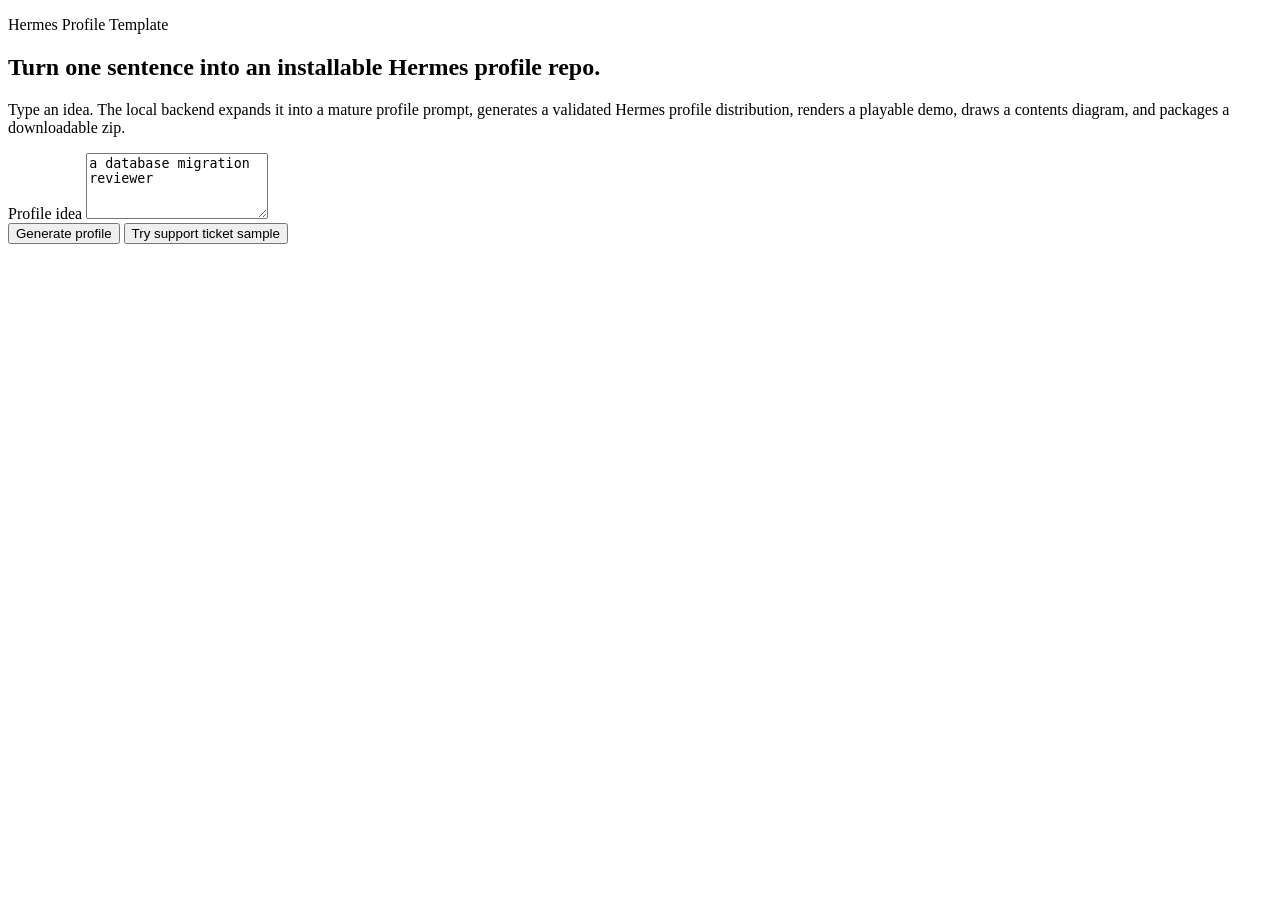
==== web-demo/static/index.html @ 43899ce9 "feat: add local web profile generator demo" ====
<!doctype html>
<html lang="en">
<head>
  <meta charset="utf-8">
  <meta name="viewport" content="width=device-width, initial-scale=1">
  <title>Hermes Profile Generator Demo</title>
  <link rel="stylesheet" href="/style.css">
</head>
<body>
  <main>
    <section class="hero">
      <p class="eyebrow">Hermes Profile Template</p>
      <h1>Turn one sentence into an installable Hermes profile repo.</h1>
      <p class="lede">Type an idea. The local backend expands it into a mature profile prompt, generates a validated Hermes profile distribution, renders a playable demo, draws a contents diagram, and packages a downloadable zip.</p>
      <div class="panel">
        <label for="sentence">Profile idea</label>
        <textarea id="sentence" maxlength="1000" rows="4">a database migration reviewer</textarea>
        <div class="actions">
          <button id="generate">Generate profile</button>
          <button id="sample" class="secondary">Try support ticket sample</button>
        </div>
      </div>
    </section>

    <section class="status panel" id="statusPanel" hidden>
      <h2>Status</h2>
      <ol id="progress"></ol>
      <pre id="error" hidden></pre>
    </section>

    <section class="results" id="results" hidden>
      <div class="result-card">
        <h2 id="profileTitle">Generated profile</h2>
        <p id="profilePath"></p>
        <code id="installCommand"></code>
      </div>
      <div class="grid">
        <a id="downloadZip" class="artifact" href="#">Download repo zip</a>
        <a id="playDemo" class="artifact" href="#" target="_blank">Play demo</a>
        <a id="viewDiagram" class="artifact" href="#" target="_blank">View diagram</a>
        <a id="viewPrompt" class="artifact" href="#" target="_blank">View mature prompt</a>
        <a id="viewValidation" class="artifact" href="#" target="_blank">View validation report</a>
      </div>
      <iframe id="diagramFrame" title="Profile diagram"></iframe>
    </section>
  </main>
  <script src="/app.js"></script>
</body>
</html>
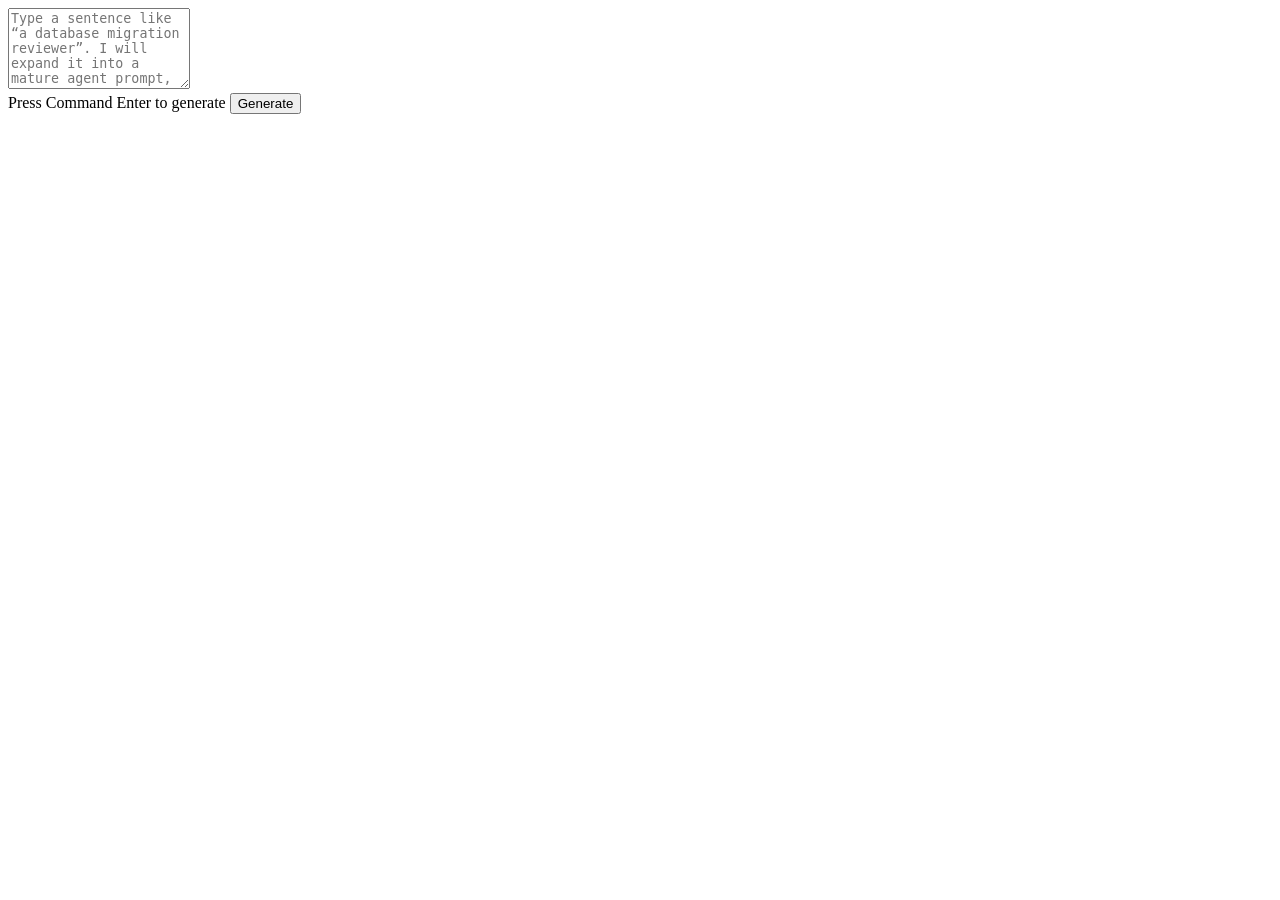
==== commit 3af4adcb: "feat: redesign local web demo" ====
--- a/web-demo/static/index.html
+++ b/web-demo/static/index.html
@@ -7,41 +7,63 @@
   <link rel="stylesheet" href="/style.css">
 </head>
 <body>
-  <main>
-    <section class="hero">
-      <p class="eyebrow">Hermes Profile Template</p>
-      <h1>Turn one sentence into an installable Hermes profile repo.</h1>
-      <p class="lede">Type an idea. The local backend expands it into a mature profile prompt, generates a validated Hermes profile distribution, renders a playable demo, draws a contents diagram, and packages a downloadable zip.</p>
-      <div class="panel">
-        <label for="sentence">Profile idea</label>
-        <textarea id="sentence" maxlength="1000" rows="4">a database migration reviewer</textarea>
-        <div class="actions">
-          <button id="generate">Generate profile</button>
-          <button id="sample" class="secondary">Try support ticket sample</button>
+  <main class="window" id="window">
+    <section class="composer-pane" id="composerPane" aria-label="Profile idea input">
+      <div class="composer-shell">
+        <textarea id="sentence" maxlength="1000" rows="5" spellcheck="true" placeholder="Type a sentence like “a database migration reviewer”. I will expand it into a mature agent prompt, generate an installable Hermes profile repo, validate it, build a playable demo, draw a contents diagram, and package the download."></textarea>
+        <div class="composer-footer">
+          <span id="composerHint">Press Command Enter to generate</span>
+          <button id="generate" aria-label="Generate profile">Generate</button>
         </div>
       </div>
     </section>
 
-    <section class="status panel" id="statusPanel" hidden>
-      <h2>Status</h2>
-      <ol id="progress"></ol>
-      <pre id="error" hidden></pre>
-    </section>
+    <section class="workbench" id="workbench" hidden>
+      <aside class="rail" aria-label="Generation status">
+        <div class="brand-row">
+          <span class="status-dot" id="statusDot"></span>
+          <span id="statusLabel">Waiting</span>
+        </div>
+        <ol class="stage-list" id="stageList"></ol>
+      </aside>
 
-    <section class="results" id="results" hidden>
-      <div class="result-card">
-        <h2 id="profileTitle">Generated profile</h2>
-        <p id="profilePath"></p>
-        <code id="installCommand"></code>
-      </div>
-      <div class="grid">
-        <a id="downloadZip" class="artifact" href="#">Download repo zip</a>
-        <a id="playDemo" class="artifact" href="#" target="_blank">Play demo</a>
-        <a id="viewDiagram" class="artifact" href="#" target="_blank">View diagram</a>
-        <a id="viewPrompt" class="artifact" href="#" target="_blank">View mature prompt</a>
-        <a id="viewValidation" class="artifact" href="#" target="_blank">View validation report</a>
-      </div>
-      <iframe id="diagramFrame" title="Profile diagram"></iframe>
+      <section class="detail-pane" aria-live="polite">
+        <header class="detail-header">
+          <div>
+            <p class="overline">Prompt to profile</p>
+            <h1 id="headline">Building your Hermes profile</h1>
+          </div>
+          <button id="newRun" class="ghost">New sentence</button>
+        </header>
+
+        <div class="sentence-card panel">
+          <span>Input</span>
+          <p id="inputEcho"></p>
+        </div>
+
+        <div class="panel-grid" id="panelGrid"></div>
+
+        <section class="results" id="results" hidden>
+          <div class="result-card panel">
+            <div>
+              <span>Generated profile</span>
+              <h2 id="profileTitle">Generated profile</h2>
+              <p id="profilePath"></p>
+            </div>
+            <code id="installCommand"></code>
+          </div>
+          <div class="artifact-grid">
+            <a id="downloadZip" class="artifact" href="#">Download repo zip</a>
+            <a id="playDemo" class="artifact" href="#" target="_blank">Play demo</a>
+            <a id="viewDiagram" class="artifact" href="#" target="_blank">View diagram</a>
+            <a id="viewPrompt" class="artifact" href="#" target="_blank">View mature prompt</a>
+            <a id="viewValidation" class="artifact" href="#" target="_blank">Validation report</a>
+          </div>
+          <iframe id="diagramFrame" title="Profile contents diagram"></iframe>
+        </section>
+
+        <pre id="error" hidden></pre>
+      </section>
     </section>
   </main>
   <script src="/app.js"></script>
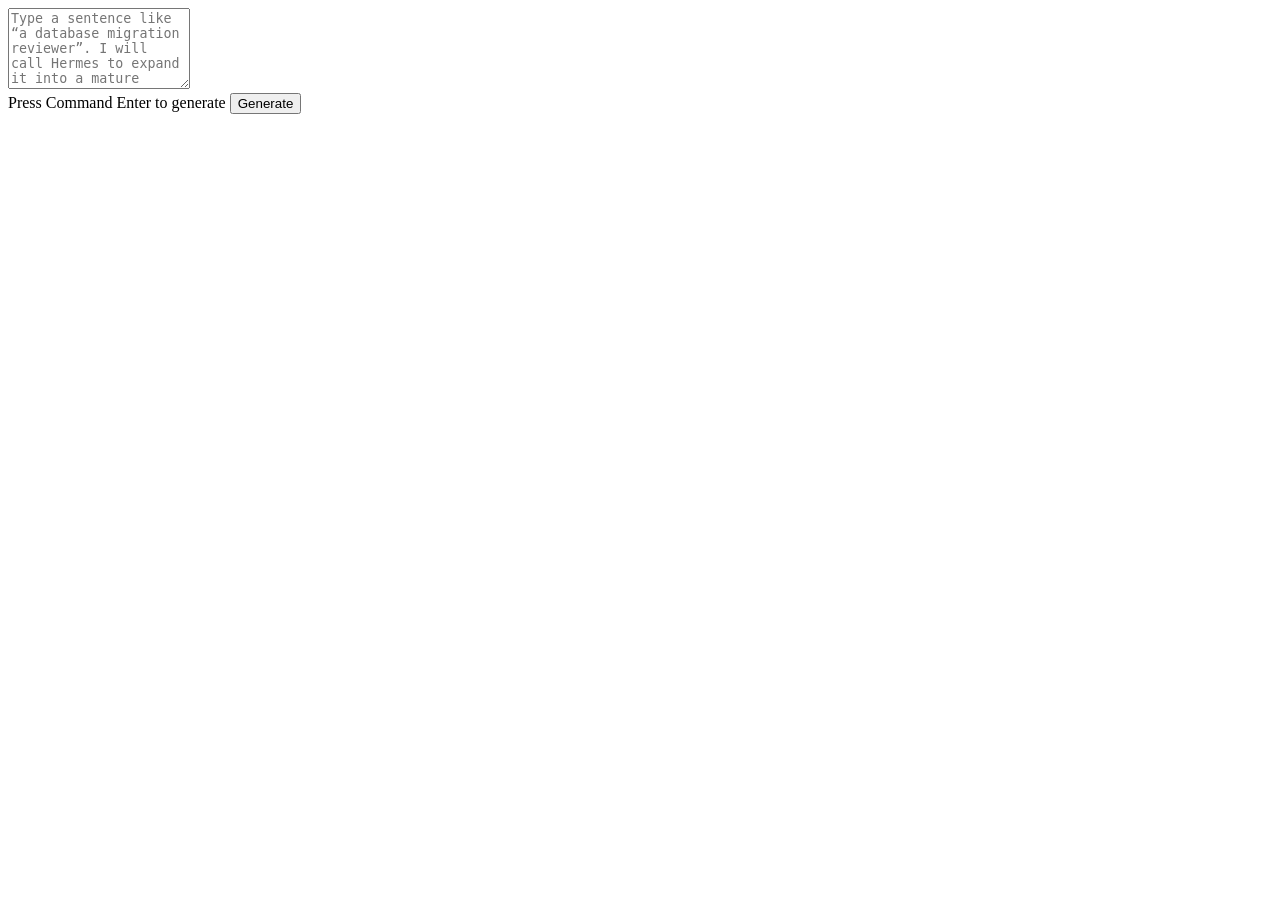
==== commit 2dc23832: "feat: make web demo llm driven and inspectable" ====
--- a/web-demo/static/index.html
+++ b/web-demo/static/index.html
@@ -10,7 +10,7 @@
   <main class="window" id="window">
     <section class="composer-pane" id="composerPane" aria-label="Profile idea input">
       <div class="composer-shell">
-        <textarea id="sentence" maxlength="1000" rows="5" spellcheck="true" placeholder="Type a sentence like “a database migration reviewer”. I will expand it into a mature agent prompt, generate an installable Hermes profile repo, validate it, build a playable demo, draw a contents diagram, and package the download."></textarea>
+        <textarea id="sentence" maxlength="1000" rows="5" spellcheck="true" placeholder="Type a sentence like “a database migration reviewer”. I will call Hermes to expand it into a mature agent prompt, generate an installable profile repo, call Hermes again for a quality review, show every important file inline, and package the download."></textarea>
         <div class="composer-footer">
           <span id="composerHint">Press Command Enter to generate</span>
           <button id="generate" aria-label="Generate profile">Generate</button>
@@ -25,6 +25,7 @@
           <span id="statusLabel">Waiting</span>
         </div>
         <ol class="stage-list" id="stageList"></ol>
+        <div class="activity-log" id="activityLog"></div>
       </aside>
 
       <section class="detail-pane" aria-live="polite">
@@ -44,22 +45,55 @@
         <div class="panel-grid" id="panelGrid"></div>
 
         <section class="results" id="results" hidden>
-          <div class="result-card panel">
+          <div class="results-header panel">
             <div>
               <span>Generated profile</span>
               <h2 id="profileTitle">Generated profile</h2>
               <p id="profilePath"></p>
             </div>
-            <code id="installCommand"></code>
+            <div class="quality-pill" id="qualityPill">Validated</div>
           </div>
-          <div class="artifact-grid">
-            <a id="downloadZip" class="artifact" href="#">Download repo zip</a>
-            <a id="playDemo" class="artifact" href="#" target="_blank">Play demo</a>
-            <a id="viewDiagram" class="artifact" href="#" target="_blank">View diagram</a>
-            <a id="viewPrompt" class="artifact" href="#" target="_blank">View mature prompt</a>
-            <a id="viewValidation" class="artifact" href="#" target="_blank">Validation report</a>
+
+          <div class="result-layout">
+            <section class="panel result-column">
+              <span>What was generated</span>
+              <div id="qualityChecks" class="quality-list"></div>
+              <div class="file-list" id="generatedFiles"></div>
+              <div class="file-preview" id="filePreview" hidden>
+                <div class="file-preview-title" id="filePreviewTitle">File preview</div>
+                <pre id="filePreviewContent"></pre>
+              </div>
+              <code id="installCommand"></code>
+              <div class="artifact-grid">
+                <a id="downloadZip" class="artifact primary" href="#">Download zip</a>
+                <a id="viewPrompt" class="artifact" href="#" target="_blank">Mature prompt</a>
+                <a id="viewValidation" class="artifact" href="#" target="_blank">Validation</a>
+                <a id="viewDiagram" class="artifact" href="#" target="_blank">Diagram</a>
+                <a id="playDemo" class="artifact" href="#" target="_blank">Open demo</a>
+              </div>
+            </section>
+
+            <section class="panel live-demo">
+              <div class="live-demo-header">
+                <div>
+                  <span>Playable demo</span>
+                  <h2>See the generated agent in action</h2>
+                </div>
+                <a id="openDemoInline" class="ghost-link" href="#" target="_blank">Open full page</a>
+              </div>
+              <iframe id="demoFrame" title="Playable generated profile demo"></iframe>
+            </section>
           </div>
-          <iframe id="diagramFrame" title="Profile contents diagram"></iframe>
+
+          <section class="panel diagram-card">
+            <div class="live-demo-header">
+              <div>
+                <span>Output contents</span>
+                <h2>Generated profile map</h2>
+              </div>
+            </div>
+            <iframe id="diagramFrame" title="Profile contents diagram"></iframe>
+          </section>
         </section>
 
         <pre id="error" hidden></pre>
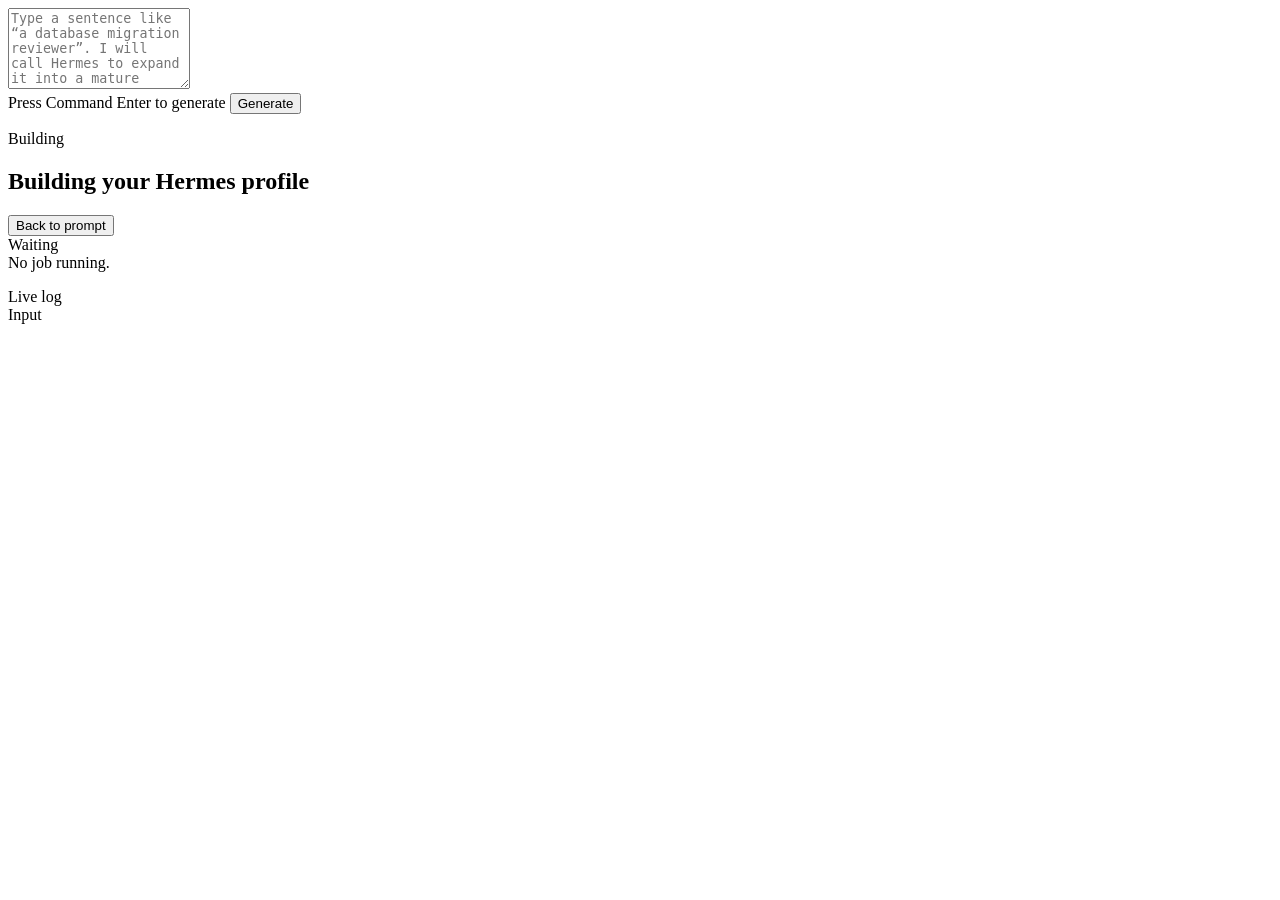
==== commit b15bb779: "feat: polish live generated profile demo" ====
--- a/web-demo/static/index.html
+++ b/web-demo/static/index.html
@@ -7,10 +7,10 @@
   <link rel="stylesheet" href="/style.css">
 </head>
 <body>
-  <main class="window" id="window">
-    <section class="composer-pane" id="composerPane" aria-label="Profile idea input">
+  <main class="window" id="window" data-state="prompt">
+    <section class="app-panel prompt-panel" id="promptPanel" data-panel="prompt" aria-label="Profile idea input">
       <div class="composer-shell">
-        <textarea id="sentence" maxlength="1000" rows="5" spellcheck="true" placeholder="Type a sentence like “a database migration reviewer”. I will call Hermes to expand it into a mature agent prompt, generate an installable profile repo, call Hermes again for a quality review, show every important file inline, and package the download."></textarea>
+        <textarea id="sentence" maxlength="1000" rows="5" spellcheck="true" placeholder="Type a sentence like “a database migration reviewer”. I will call Hermes to expand it into a mature agent prompt, generate an installable profile repo, review it, and package it."></textarea>
         <div class="composer-footer">
           <span id="composerHint">Press Command Enter to generate</span>
           <button id="generate" aria-label="Generate profile">Generate</button>
@@ -18,86 +18,118 @@
       </div>
     </section>
 
-    <section class="workbench" id="workbench" hidden>
-      <aside class="rail" aria-label="Generation status">
-        <div class="brand-row">
-          <span class="status-dot" id="statusDot"></span>
-          <span id="statusLabel">Waiting</span>
+    <section class="app-panel progress-panel" id="progressPanel" data-panel="progress" aria-live="polite" aria-label="Live generation progress">
+      <header class="panel-header">
+        <div>
+          <p class="overline">Building</p>
+          <h1 id="headline">Building your Hermes profile</h1>
+        </div>
+        <div class="panel-actions">
+          <button id="progressBack" class="ghost" type="button">Back to prompt</button>
+        </div>
+      </header>
+
+      <section class="progress-hub panel">
+        <div class="progress-topline">
+          <div class="brand-row">
+            <span class="status-dot" id="statusDot"></span>
+            <span id="statusLabel">Waiting</span>
+          </div>
+          <div class="current-activity" id="currentActivity">No job running.</div>
         </div>
         <ol class="stage-list" id="stageList"></ol>
-        <div class="activity-log" id="activityLog"></div>
-      </aside>
+        <div class="progress-feedback">
+          <div class="activity-log" id="activityLog" aria-label="Recent progress summary"></div>
+          <section class="full-activity-log" aria-label="Live progress log">
+            <div class="log-title">Live log</div>
+            <div id="fullActivityLog" class="log-lines"></div>
+          </section>
+        </div>
+      </section>
 
-      <section class="detail-pane" aria-live="polite">
-        <header class="detail-header">
+      <div class="sentence-card panel">
+        <span>Input</span>
+        <p id="inputEcho"></p>
+      </div>
+      <pre id="error" hidden></pre>
+    </section>
+
+    <section class="app-panel results-panel" id="results" data-panel="results" hidden aria-label="Generated profile results">
+      <header class="panel-header results-topbar">
+        <div>
+          <p class="overline">Generated profile</p>
+          <h1 id="profileTitle">Generated profile</h1>
+          <p id="profilePath"></p>
+        </div>
+        <div class="panel-actions">
+          <button id="resultsBack" class="ghost" type="button">View build log</button>
+          <button id="newRun" class="ghost" type="button">Start over</button>
+        </div>
+      </header>
+
+      <section class="results-content">
+        <section class="panel file-reader">
+          <div class="results-summary-row">
+            <div class="quality-pill" id="qualityPill">Validated</div>
+            <code id="installCommand"></code>
+          </div>
+          <div id="qualityChecks" class="quality-list"></div>
+          <p class="file-help">Click any generated file to inspect its contents in a fullscreen overlay.</p>
+          <div class="file-empty" id="fileEmpty">Generated files will appear here when the repo is ready.</div>
+          <div class="file-list" id="generatedFiles"></div>
+          <div class="artifact-grid">
+            <button id="openLiveSession" class="artifact primary" type="button">Open live Hermes session</button>
+            <a id="downloadZip" class="artifact primary" href="#">Download zip</a>
+            <a id="viewPrompt" class="artifact" href="#" target="_blank">Mature prompt</a>
+            <a id="viewValidation" class="artifact" href="#" target="_blank">Validation</a>
+            <a id="playDemo" class="artifact" href="#" target="_blank">Static preview link</a>
+          </div>
+        </section>
+      </section>
+    </section>
+
+    <section class="file-modal" id="fileModal" hidden aria-modal="true" role="dialog" aria-labelledby="fileModalTitle">
+      <div class="file-modal-backdrop" id="fileModalBackdrop"></div>
+      <article class="file-modal-shell panel">
+        <header class="file-modal-header">
           <div>
-            <p class="overline">Prompt to profile</p>
-            <h1 id="headline">Building your Hermes profile</h1>
+            <span>Generated file inspector</span>
+            <h2 id="fileModalTitle">File preview</h2>
           </div>
-          <button id="newRun" class="ghost">New sentence</button>
+          <button id="fileModalClose" class="ghost" type="button">Close</button>
         </header>
+        <pre id="fileModalContent"></pre>
+      </article>
+    </section>
 
-        <div class="sentence-card panel">
-          <span>Input</span>
-          <p id="inputEcho"></p>
-        </div>
-
-        <div class="panel-grid" id="panelGrid"></div>
-
-        <section class="results" id="results" hidden>
-          <div class="results-header panel">
-            <div>
-              <span>Generated profile</span>
-              <h2 id="profileTitle">Generated profile</h2>
-              <p id="profilePath"></p>
+    <section class="live-modal" id="liveModal" hidden aria-modal="true" role="dialog" aria-labelledby="liveModalTitle">
+      <div class="file-modal-backdrop" id="liveModalBackdrop"></div>
+      <article class="live-modal-shell panel">
+        <header class="file-modal-header">
+          <div>
+            <span>Live generated agent evaluation</span>
+            <h2 id="liveModalTitle">Call the generated Hermes profile</h2>
+          </div>
+          <button id="liveModalClose" class="ghost" type="button">Close</button>
+        </header>
+        <section class="live-session-body">
+          <div class="live-session-status">
+            <span id="liveStatusModal">Ready after generation completes.</span>
+            <button id="toggleLiveLog" type="button">Show log</button>
+          </div>
+          <div class="live-session-log" id="liveLogModal" hidden></div>
+          <div class="live-transcript" id="liveTranscript" aria-live="polite">
+            <div class="message assistant-message">
+              <div class="message-role">Hermes</div>
+              <div class="message-body">Generate a profile, then ask the agent anything here. This fullscreen session calls the generated Hermes profile, not the static preview.</div>
             </div>
-            <div class="quality-pill" id="qualityPill">Validated</div>
           </div>
-
-          <div class="result-layout">
-            <section class="panel result-column">
-              <span>What was generated</span>
-              <div id="qualityChecks" class="quality-list"></div>
-              <div class="file-list" id="generatedFiles"></div>
-              <div class="file-preview" id="filePreview" hidden>
-                <div class="file-preview-title" id="filePreviewTitle">File preview</div>
-                <pre id="filePreviewContent"></pre>
-              </div>
-              <code id="installCommand"></code>
-              <div class="artifact-grid">
-                <a id="downloadZip" class="artifact primary" href="#">Download zip</a>
-                <a id="viewPrompt" class="artifact" href="#" target="_blank">Mature prompt</a>
-                <a id="viewValidation" class="artifact" href="#" target="_blank">Validation</a>
-                <a id="viewDiagram" class="artifact" href="#" target="_blank">Diagram</a>
-                <a id="playDemo" class="artifact" href="#" target="_blank">Open demo</a>
-              </div>
-            </section>
-
-            <section class="panel live-demo">
-              <div class="live-demo-header">
-                <div>
-                  <span>Playable demo</span>
-                  <h2>See the generated agent in action</h2>
-                </div>
-                <a id="openDemoInline" class="ghost-link" href="#" target="_blank">Open full page</a>
-              </div>
-              <iframe id="demoFrame" title="Playable generated profile demo"></iframe>
-            </section>
-          </div>
-
-          <section class="panel diagram-card">
-            <div class="live-demo-header">
-              <div>
-                <span>Output contents</span>
-                <h2>Generated profile map</h2>
-              </div>
-            </div>
-            <iframe id="diagramFrame" title="Profile contents diagram"></iframe>
-          </section>
+          <form class="live-composer" id="liveComposer">
+            <textarea id="livePromptModal" rows="3" spellcheck="true" placeholder="Ask the generated agent a real evaluation question. Press Command Enter to send.">Give me a quick example of how you would handle your core workflow.</textarea>
+            <button id="runLiveDemoModal" type="submit">Send</button>
+          </form>
         </section>
-
-        <pre id="error" hidden></pre>
-      </section>
+      </article>
     </section>
   </main>
   <script src="/app.js"></script>
